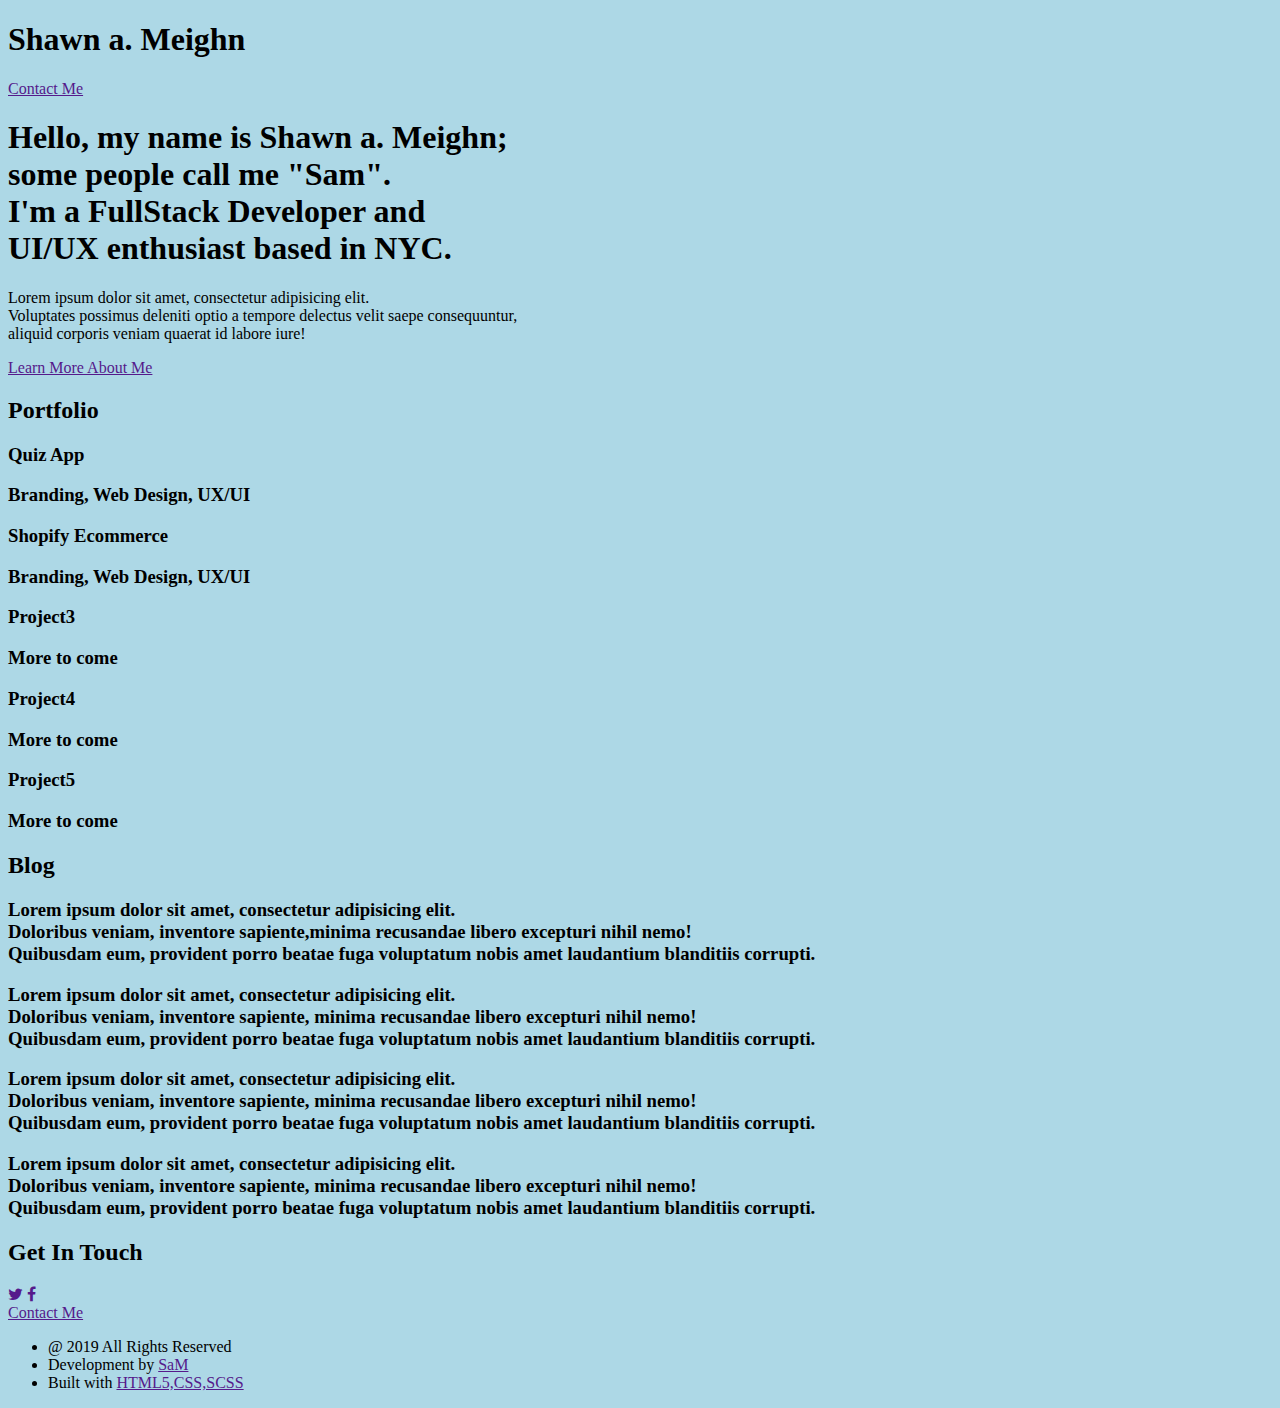
==== index.html @ 1bdc6fd9 "Update index.html" ====
<!DOCTYPE html>
<html lang="en">

<head>
    <meta charset="UTF-8" />
    <title>Designer Portfolio</title>
    <meta name="viewport" content="width=device-width, user-scalable=no, initial-scale=1.0, maximum-scale=1.0, minimum-scale=1.0" />

    <!--Font Awesome-->
    <link rel="stylesheet" href="https://stackpath.bootstrapcdn.com/font-awesome/4.7.0/css/font-awesome.min.css">

    <!--Styles-->
    <link rel="stylesheet" href="asset/css/main.css" />

</head>

<body>

    <div class="header-background">

        <header>
            <container class="header__container">
                <h1 id="site-title">Shawn a. Meighn</h1>
                <a href="" class="button" id="contact-me">Contact Me</a>
            </container>
        </header>

    </div>

    <div class="hero row">
        <h1 class="hero__headline">
            Hello, my name is Shawn a. Meighn;<br />
            some people call me "Sam".<br />
            I'm a FullStack Developer and<br>
            UI/UX enthusiast based in NYC.
        </h1>
        <p class="hero__description">
            Lorem ipsum dolor sit amet, consectetur adipisicing elit.
            <br /> Voluptates possimus deleniti optio a tempore delectus velit saepe consequuntur,
            <br /> aliquid corporis veniam quaerat id labore iure!
        </p>
        <a href="" class="hero__link">Learn More About Me</a>
    </div>

    <section id="portfolio">
        <div class="row">
            <h2 class="title-flex">Portfolio</h2>

            <div class="portfolio-piece">

                <h3 class="portfolio-piece__title">
                    Quiz App
                    <p class="portfolio-piece__tags">
                        Branding, Web Design, UX/UI
                    </p>

                    <h3 class="portfolio-piece__title">
                        Shopify Ecommerce
                        <p class="portfolio-piece__tags">
                            Branding, Web Design, UX/UI
                        </p>

                        <h3 class="portfolio-piece__title">
                            Project3
                            <p class="portfolio-piece__tags">
                                More to come
                            </p>

                            <h3 class="portfolio-piece__title">
                                Project4
                                <p class="portfolio-piece__tags">
                                    More to come
                                </p>

                                <h3 class="portfolio-piece__title">
                                    Project5
                                    <p class="portfolio-piece__tags">
                                        More to come
                                    </p>

                                </h3>
                            </h3>
                        </h3>
                    </h3>
            </div>
        </div>
    </section>


    <section id="blog">
        <div class="row"></div>
        <div class="blog blog__container">
            <h2 class="title-flex">Blog</h2>

            <h3 class="blog-title">
                Lorem ipsum dolor sit amet, consectetur adipisicing elit.<br />
                Doloribus veniam, inventore sapiente,minima recusandae
                libero excepturi nihil nemo!<br />
                Quibusdam eum, provident porro beatae fuga voluptatum nobis
                amet laudantium blanditiis corrupti.
            </h3>

            <h3 class="blog-title">
                Lorem ipsum dolor sit amet, consectetur adipisicing elit.<br />
                Doloribus veniam, inventore sapiente, minima recusandae
                libero excepturi nihil nemo!<br />
                Quibusdam eum, provident porro beatae fuga voluptatum nobis
                amet laudantium blanditiis corrupti.
            </h3>

            <h3 class="blog-title">
                Lorem ipsum dolor sit amet, consectetur adipisicing elit.<br />
                Doloribus veniam, inventore sapiente, minima recusandae
                libero excepturi nihil nemo!<br />
                Quibusdam eum, provident porro beatae fuga voluptatum nobis
                amet laudantium blanditiis corrupti.
            </h3>

            <h3 class="blog-title">
                Lorem ipsum dolor sit amet, consectetur adipisicing elit.<br />
                Doloribus veniam, inventore sapiente, minima recusandae
                libero excepturi nihil nemo!<br />
                Quibusdam eum, provident porro beatae fuga voluptatum nobis
                amet laudantium blanditiis corrupti.
            </h3>
        </div>
    </section>

    <section id="contact" class="contact">
       <h2 class="contact__title white center">Get In Touch</h2>
       <div class="contact__social social">
           <a href="" class="social__button twitter"><i class="fa fa-twitter" aria-hidden="true"></i></a>
           
           <a href="" class="social__button facebook"><i class="fa fa-facebook" aria-hidden="true"></i></a>
           
           <a href="" class="social__button Github"><i class="fa fa-Github" aria-hidden="true"></i></a>
           
           <a href="" class="social__button Linkedin"><i class="fa fa-Linkedin" aria-hidden="true"></i></a>
       </div>
       <a href="" class="button contact__button" id="contact-button">Contact Me</a>
        </section>
       
        <footer class="container">

            <ul class="footer-list">
                <li class="footer-list__copy">@ 2019 All Rights Reserved</li>
                <li class="footer-list__credits">Development by <a href="" class="developer">SaM</a></li>
                <li class="footer-list__item">Built with <a href="">HTML5,CSS,SCSS</a></li>
            </ul>

        </footer>

</body>

</html>
---- asset/css/main.css ----
@import url("https://fonts.googleapis.com/css?family=Lora:400,400i,700|Source+Sans+Pro:700,900&display=swap");
body {
  background: lightblue; }

/*# sourceMappingURL=main.css.map */
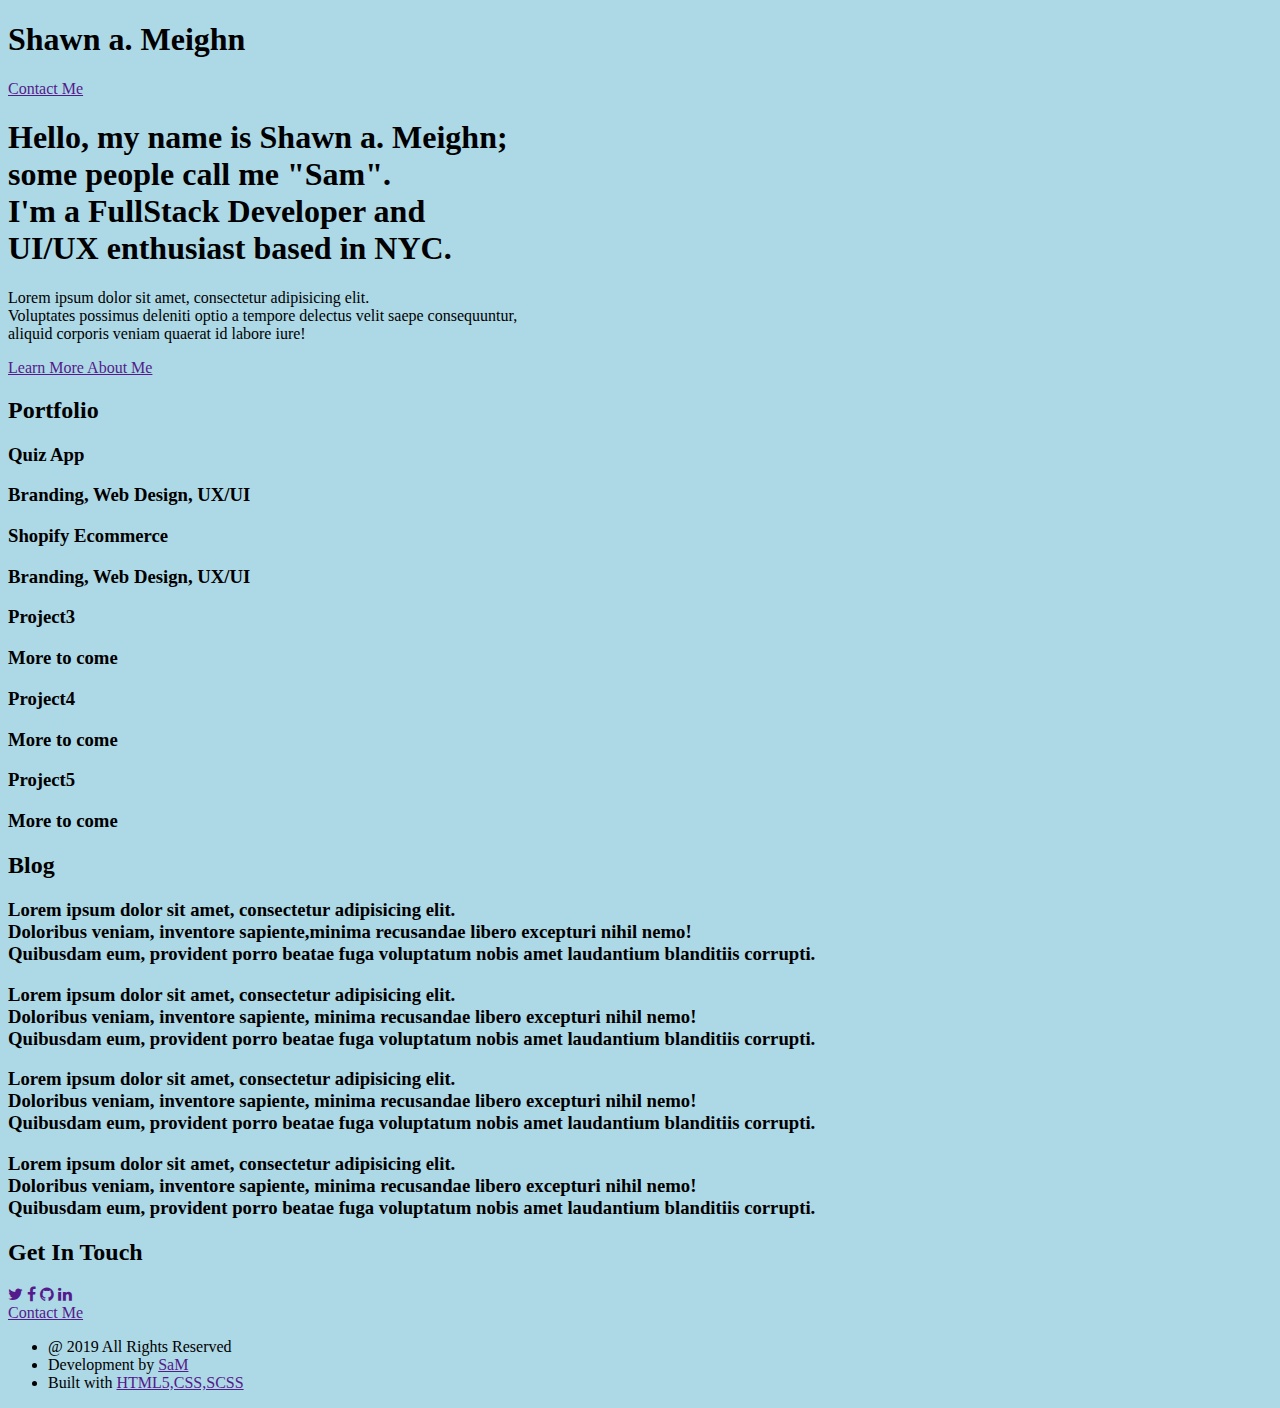
==== commit 5689da62: "Update index.html" ====
--- a/index.html
+++ b/index.html
@@ -133,9 +133,9 @@
            
            <a href="" class="social__button facebook"><i class="fa fa-facebook" aria-hidden="true"></i></a>
            
-           <a href="" class="social__button Github"><i class="fa fa-Github" aria-hidden="true"></i></a>
+           <a href="" class="social__button github"><i class="fa fa-github" aria-hidden="true"></i></a>
            
-           <a href="" class="social__button Linkedin"><i class="fa fa-Linkedin" aria-hidden="true"></i></a>
+           <a href="" class="social__button linkedin"><i class="fa fa-linkedin" aria-hidden="true"></i></a>
        </div>
        <a href="" class="button contact__button" id="contact-button">Contact Me</a>
         </section>
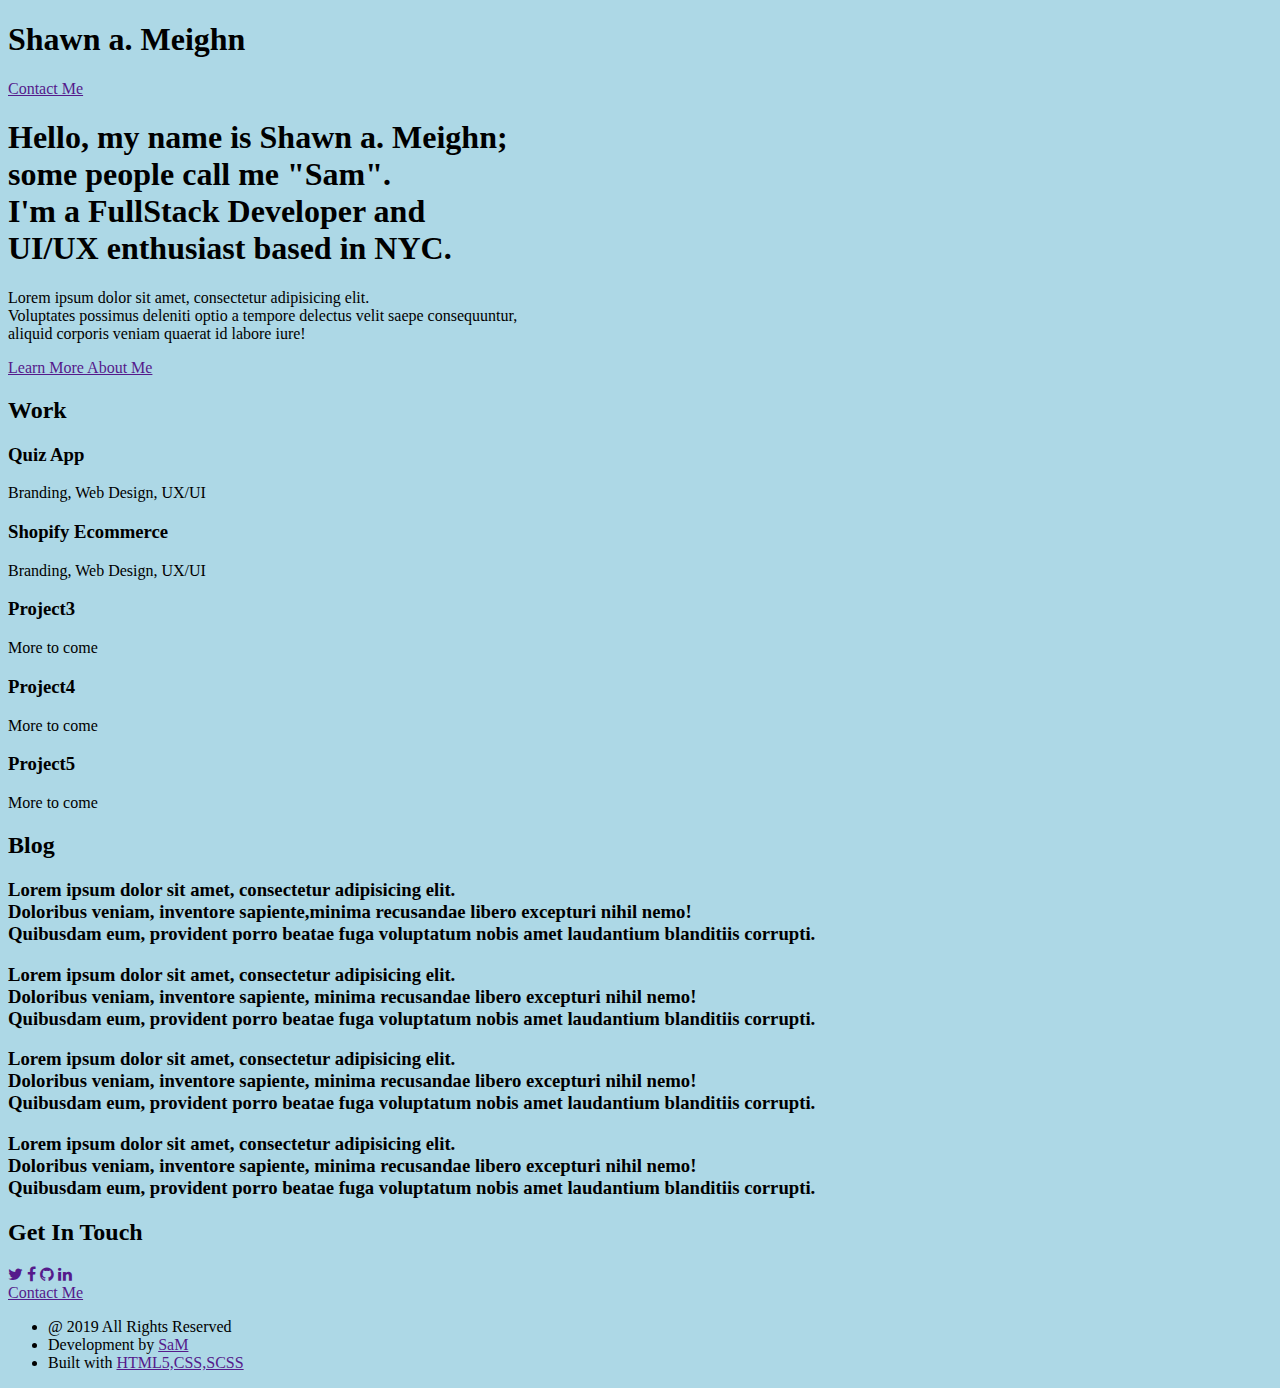
==== commit 83ede77e: "Update index.html" ====
--- a/index.html
+++ b/index.html
@@ -28,62 +28,54 @@
     </div>
 
     <div class="hero row">
-        <h1 class="hero__headline">
+        <h1 class="hero__headline med--col-5 lrg--col-7">
             Hello, my name is Shawn a. Meighn;<br />
             some people call me "Sam".<br />
             I'm a FullStack Developer and<br>
             UI/UX enthusiast based in NYC.
         </h1>
-        <p class="hero__description">
+        <p class="hero__description med--col-5 lrg--col-7">
             Lorem ipsum dolor sit amet, consectetur adipisicing elit.
             <br /> Voluptates possimus deleniti optio a tempore delectus velit saepe consequuntur,
             <br /> aliquid corporis veniam quaerat id labore iure!
         </p>
-        <a href="" class="hero__link">Learn More About Me</a>
+        <a href="" class="hero__link block med--col-5 lrg--col-7">Learn More About Me</a>
     </div>
 
     <section id="portfolio">
-        <div class="row">
-            <h2 class="title-flex">Portfolio</h2>
+        <div class="row portfolio">
+            <h2 class="title-flex">Work</h2>
 
-            <div class="portfolio-piece">
+            <div class="portfolio-piece med--col-4 lrg--col-6" style="background-image: 
+            url('asset/images/portfolio/-thumb-01.png')">
+            <h3 class="portfolio-piece__title">Quiz App</h3>
+            <p class="portfolio-piece__tags">Branding, Web Design, UX/UI</p>
+            </div>
 
-                <h3 class="portfolio-piece__title">
-                    Quiz App
-                    <p class="portfolio-piece__tags">
-                        Branding, Web Design, UX/UI
-                    </p>
+            <div class="portfolio-piece med--col-4 lrg--col-6" style="background-image: 
+            url('asset/images/portfolio/-thumb-01.png')">
+            <h3 class="portfolio-piece__title">Shopify Ecommerce</h3>
+            <p class="portfolio-piece__tags">Branding, Web Design, UX/UI</p>
+            </div>
 
-                    <h3 class="portfolio-piece__title">
-                        Shopify Ecommerce
-                        <p class="portfolio-piece__tags">
-                            Branding, Web Design, UX/UI
-                        </p>
-
-                        <h3 class="portfolio-piece__title">
-                            Project3
-                            <p class="portfolio-piece__tags">
-                                More to come
-                            </p>
-
-                            <h3 class="portfolio-piece__title">
-                                Project4
-                                <p class="portfolio-piece__tags">
-                                    More to come
-                                </p>
-
-                                <h3 class="portfolio-piece__title">
-                                    Project5
-                                    <p class="portfolio-piece__tags">
-                                        More to come
-                                    </p>
-
-                                </h3>
-                            </h3>
-                        </h3>
-                    </h3>
+            <div class="portfolio-piece med--col-4 lrg--col-6" style="background-image: 
+            url('asset/images/portfolio/-thumb-01.png')">
+            <h3 class="portfolio-piece__title">Project3</h3>
+            <p class="portfolio-piece__tags">More to come</p>
+                            
+            <div class="portfolio-piece med--col-4 lrg--col-6" style="background-image: 
+            url('asset/images/portfolio/-thumb-01.png')">
+            <h3 class="portfolio-piece__title">Project4</h3>
+            <p class="portfolio-piece__tags">More to come</p>
+            </div>
+                                
+            <div class="portfolio-piece med--col-4 lrg--col-6" style="background-image: 
+            url('asset/images/portfolio/-thumb-01.png')">
+            <h3 class="portfolio-piece__title">Project5</h3>
+            <p class="portfolio-piece__tags">More to come</p>
             </div>
         </div>
+    
     </section>
 
 
